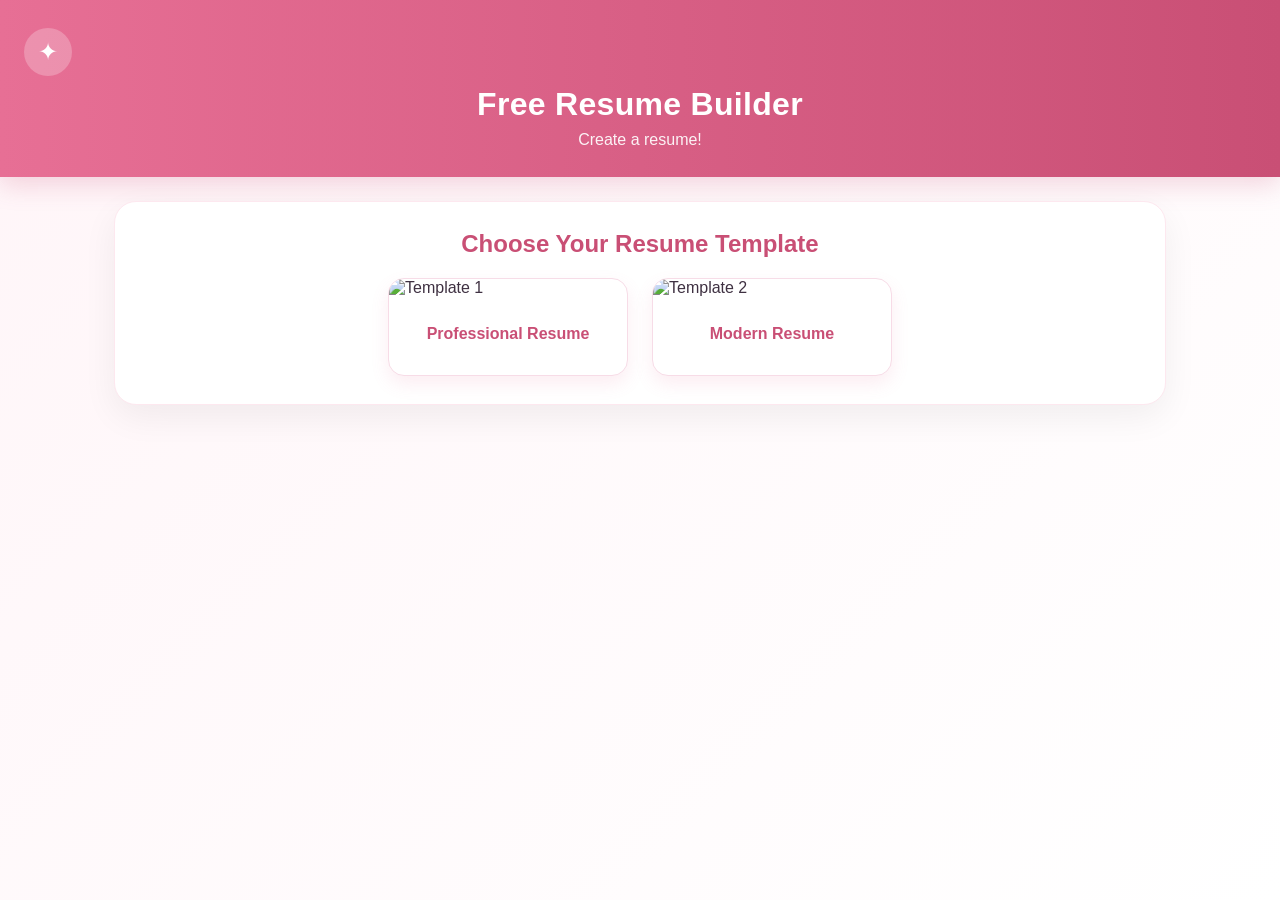
==== index.html @ 8987eb04 "Add files via upload" ====
<!DOCTYPE html>
<html lang="en">
<head>
  <meta charset="UTF-8">
  <meta name="viewport" content="width=device-width, initial-scale=1.0">
  <title>Select Resume Template</title>
  <link rel="stylesheet" href="style.css">
</head>
<body>
  <header class="page-header">
    <div class="brand-badge">✦</div>
    <h1 class="title">Free Resume Builder</h1>
    <p class="subtitle">Create a resume!</p>
  </header>

  <main class="page-content">
    <section class="hero-card">
      <h2 class="section-title">Choose Your Resume Template</h2>
      <div class="template-grid">
        <div class="template-card" onclick="selectTemplate('template1')">
          <img src="/contains/temp1-pv.png" alt="Template 1">
          <p>Professional Resume</p>
        </div>

        <div class="template-card" onclick="selectTemplate('template2')">
          <img src="/contains/temp2-pv.png" alt="Template 2">
          <p>Modern Resume</p>
        </div>
      </div>
    </section>
  </main>

  <script>
    function selectTemplate(templateName) {
      localStorage.setItem('selectedTemplate', templateName);
      window.location.href = 'form.html';
    }
  </script>
</body>
</html>
---- style.css ----
:root {
  --pink-50: #fff5f8;
  --pink-100: #ffe6ef;
  --pink-300: #f4a8c1;
  --pink-500: #e76f95;
  --pink-700: #c94f75;
  --ink: #3f3142;
  --muted: #7e6c78;
  --white: #ffffff;
}

* {
  box-sizing: border-box;
}

body {
  font-family: 'Segoe UI', Tahoma, Geneva, Verdana, sans-serif;
  background: linear-gradient(135deg, var(--pink-50) 0%, var(--white) 100%);
  margin: 0;
  padding: 0;
  color: var(--ink);
  min-height: 100vh;
}

.page-header {
  background: linear-gradient(90deg, var(--pink-500), var(--pink-700));
  color: var(--white);
  padding: 28px 24px;
  box-shadow: 0 8px 24px rgba(201, 79, 117, 0.22);
}

.brand-badge {
  display: inline-flex;
  align-items: center;
  justify-content: center;
  width: 48px;
  height: 48px;
  margin: 0 auto 10px;
  border-radius: 50%;
  background: rgba(255, 255, 255, 0.24);
  font-size: 24px;
}

.title {
  text-align: center;
  margin: 0 0 8px;
  font-size: 2rem;
  letter-spacing: 0.3px;
}

.subtitle {
  text-align: center;
  margin: 0;
  color: rgba(255, 255, 255, 0.92);
  font-size: 1rem;
}

.page-content {
  max-width: 1100px;
  margin: 0 auto;
  padding: 24px;
}

.hero-card {
  background: var(--white);
  border: 1px solid #fde8ef;
  border-radius: 22px;
  padding: 28px;
  box-shadow: 0 12px 35px rgba(0, 0, 0, 0.06);
}

.section-title {
  text-align: center;
  margin: 0 0 20px;
  color: var(--pink-700);
}

.template-grid {
  display: flex;
  justify-content: center;
  flex-wrap: wrap;
  gap: 24px;
}

.template-card {
  width: min(240px, 100%);
  background: var(--white);
  border: 1px solid #f7dce7;
  border-radius: 16px;
  box-shadow: 0 8px 18px rgba(231, 111, 149, 0.12);
  overflow: hidden;
  cursor: pointer;
  transition: transform 0.2s ease, box-shadow 0.2s ease;
}

.template-card img {
  width: 100%;
  height: auto;
  display: block;
}

.template-card:hover {
  transform: translateY(-4px);
  box-shadow: 0 12px 24px rgba(231, 111, 149, 0.2);
}

.template-card p {
  text-align: center;
  padding: 12px 10px 16px;
  font-weight: 700;
  color: var(--pink-700);
}

.form-container {
  display: flex;
  justify-content: center;
  margin: 20px 0;
}

form {
  background: var(--white);
  padding: 24px;
  border-radius: 16px;
  width: 100%;
  max-width: 560px;
  box-shadow: 0 10px 30px rgba(0, 0, 0, 0.06);
  border: 1px solid #fde8ef;
}

form input,
form textarea {
  width: 100%;
  margin: 10px 0;
  padding: 12px 14px;
  border: 1px solid #f1cad9;
  border-radius: 10px;
  font-size: 0.95rem;
  background: #fffdfd;
}

form input:focus,
form textarea:focus {
  outline: none;
  border-color: var(--pink-500);
  box-shadow: 0 0 0 3px rgba(231, 111, 149, 0.16);
}

form button,
#downloadBtn {
  background: linear-gradient(90deg, var(--pink-500), var(--pink-700));
  color: var(--white);
  border: none;
  padding: 12px 18px;
  border-radius: 999px;
  cursor: pointer;
  font-weight: 600;
  transition: transform 0.2s ease, box-shadow 0.2s ease;
}

form button:hover,
#downloadBtn:hover {
  transform: translateY(-1px);
  box-shadow: 0 8px 16px rgba(201, 79, 117, 0.2);
}

.preview-container {
  margin: 30px auto 20px;
  width: min(900px, 100%);
  background: var(--white);
  padding: 24px;
  border-radius: 18px;
  box-shadow: 0 10px 24px rgba(0, 0, 0, 0.06);
  border: 1px solid #fde8ef;
}

#downloadBtn {
  display: block;
  margin: 20px auto;
}

.is-hidden {
  display: none;
}

.resume-template {
  padding: 20px;
}

.resume-template--classic {
  font-family: Arial, sans-serif;
}

.resume-template--modern {
  font-family: 'Poppins', sans-serif;
  color: #333;
}

.resume-card {
  border: 2px solid var(--pink-500);
  padding: 20px;
  border-radius: 10px;
}

.resume-name {
  color: #000;
}

.resume-title,
.resume-section-title {
  color: var(--pink-700);
}
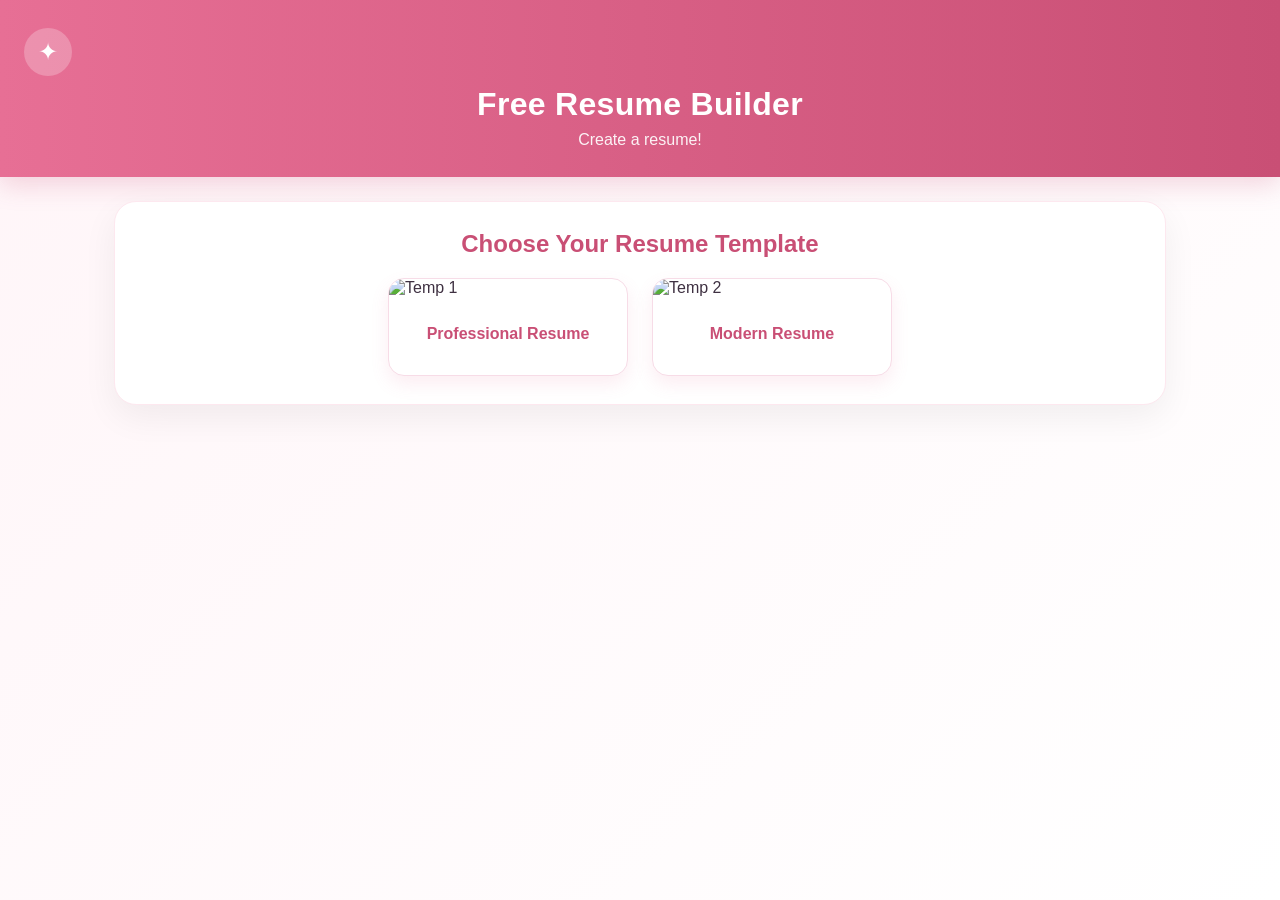
==== commit aaef85ab: "Update index.html" ====
--- a/index.html
+++ b/index.html
@@ -17,13 +17,13 @@
     <section class="hero-card">
       <h2 class="section-title">Choose Your Resume Template</h2>
       <div class="template-grid">
-        <div class="template-card" onclick="selectTemplate('template1')">
-          <img src="/contains/temp1-pv.png" alt="Template 1">
+        <div class="template-card" onclick="selectTemplate('temp1')">
+          <img src="/contains/temp1-pv.png" alt="Temp 1">
           <p>Professional Resume</p>
         </div>
 
-        <div class="template-card" onclick="selectTemplate('template2')">
-          <img src="/contains/temp2-pv.png" alt="Template 2">
+        <div class="template-card" onclick="selectTemplate('temp2')">
+          <img src="/contains/temp2-pv.png" alt="Temp 2">
           <p>Modern Resume</p>
         </div>
       </div>
